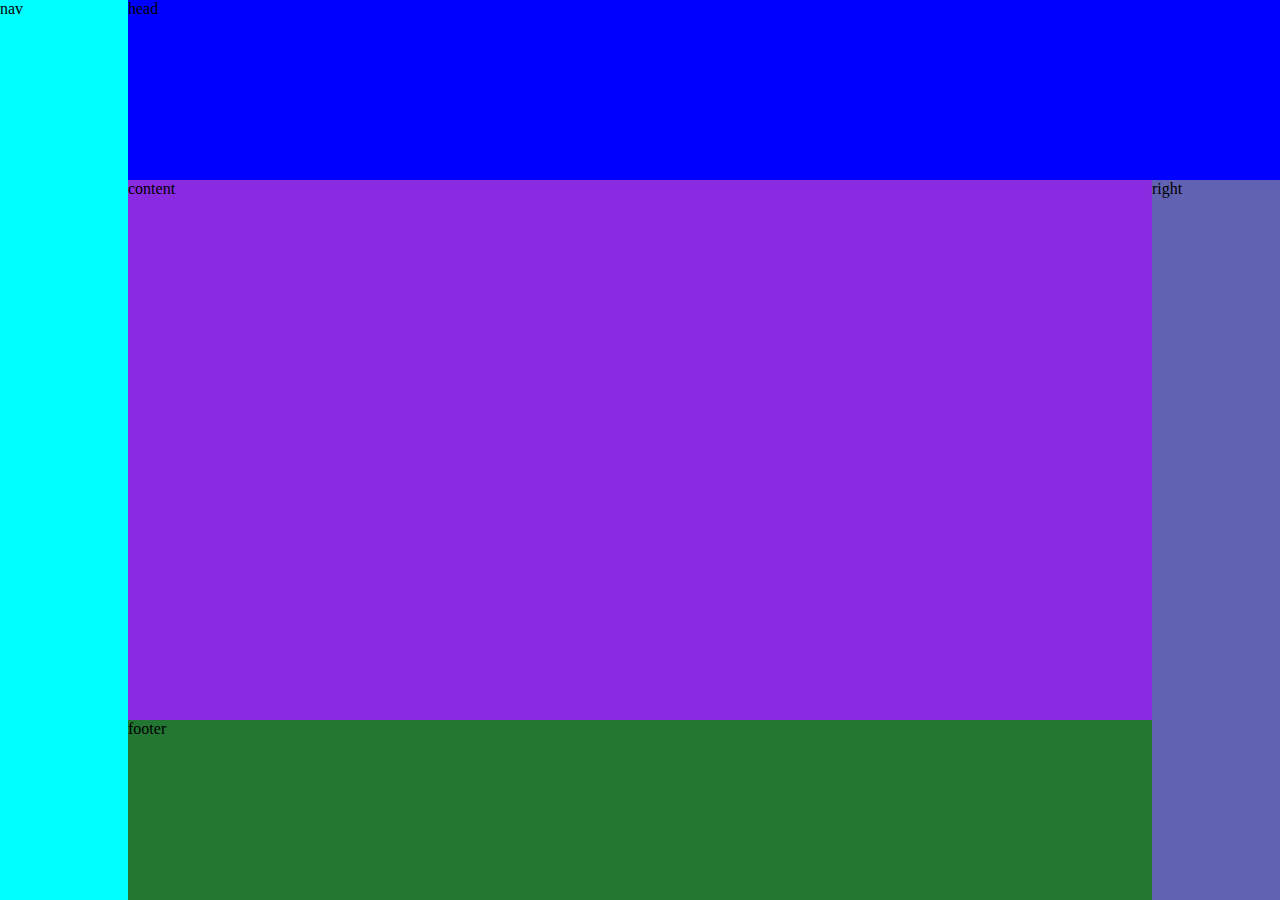
==== indexFloat.html @ 4f409363 "float" ====
<!DOCTYPE html>
<html>

<head>
    <meta charset="utf-8" />
    <meta http-equiv="X-UA-Compatible" content="IE=edge">
    <title>Float</title>
    <meta name="viewport" content="width=device-width, initial-scale=1">
    <link rel="stylesheet" type="text/css" media="screen" href="./css/stl.css" />
</head>

<body>
    <div class="container">
        <div class="navFloat">nav</div>
        <div class="headFloat">head</div>
        <div class="test">
            <div class="content">content</div>
            <div class="footer">footer</div>
        </div>
        <div class="right">right</div>
    </div>
</body>

</html>
---- css/stl.css ----
.navFloat{
    display:float;
    float: left;
    width:10%;
    height: 100vh;
    background-color: aqua;
}
.container{
    background-color: brown;
    
}
.headFloat{
    display:float;
    float: left;
    width:90%;
    height: 20vh;
    background-color: blue;
}
.content{
    display:float;
    float:left;
    width:100%; 
    height:60vh;
    background-color: blueviolet;
}
.right{
    display:float;
    float:left;
    width:10%;
    height:80vh;
    background-color: rgb(98, 98, 179);
}
.footer{
    display:float;
    float:left;
    width:100%;
    height:20vh;
    background-color: rgb(36, 119, 50);
}
.test{
    display:float;
    float:left;
    width:80%;
    height: 80vh;
}
body{
    margin:0;
    
}
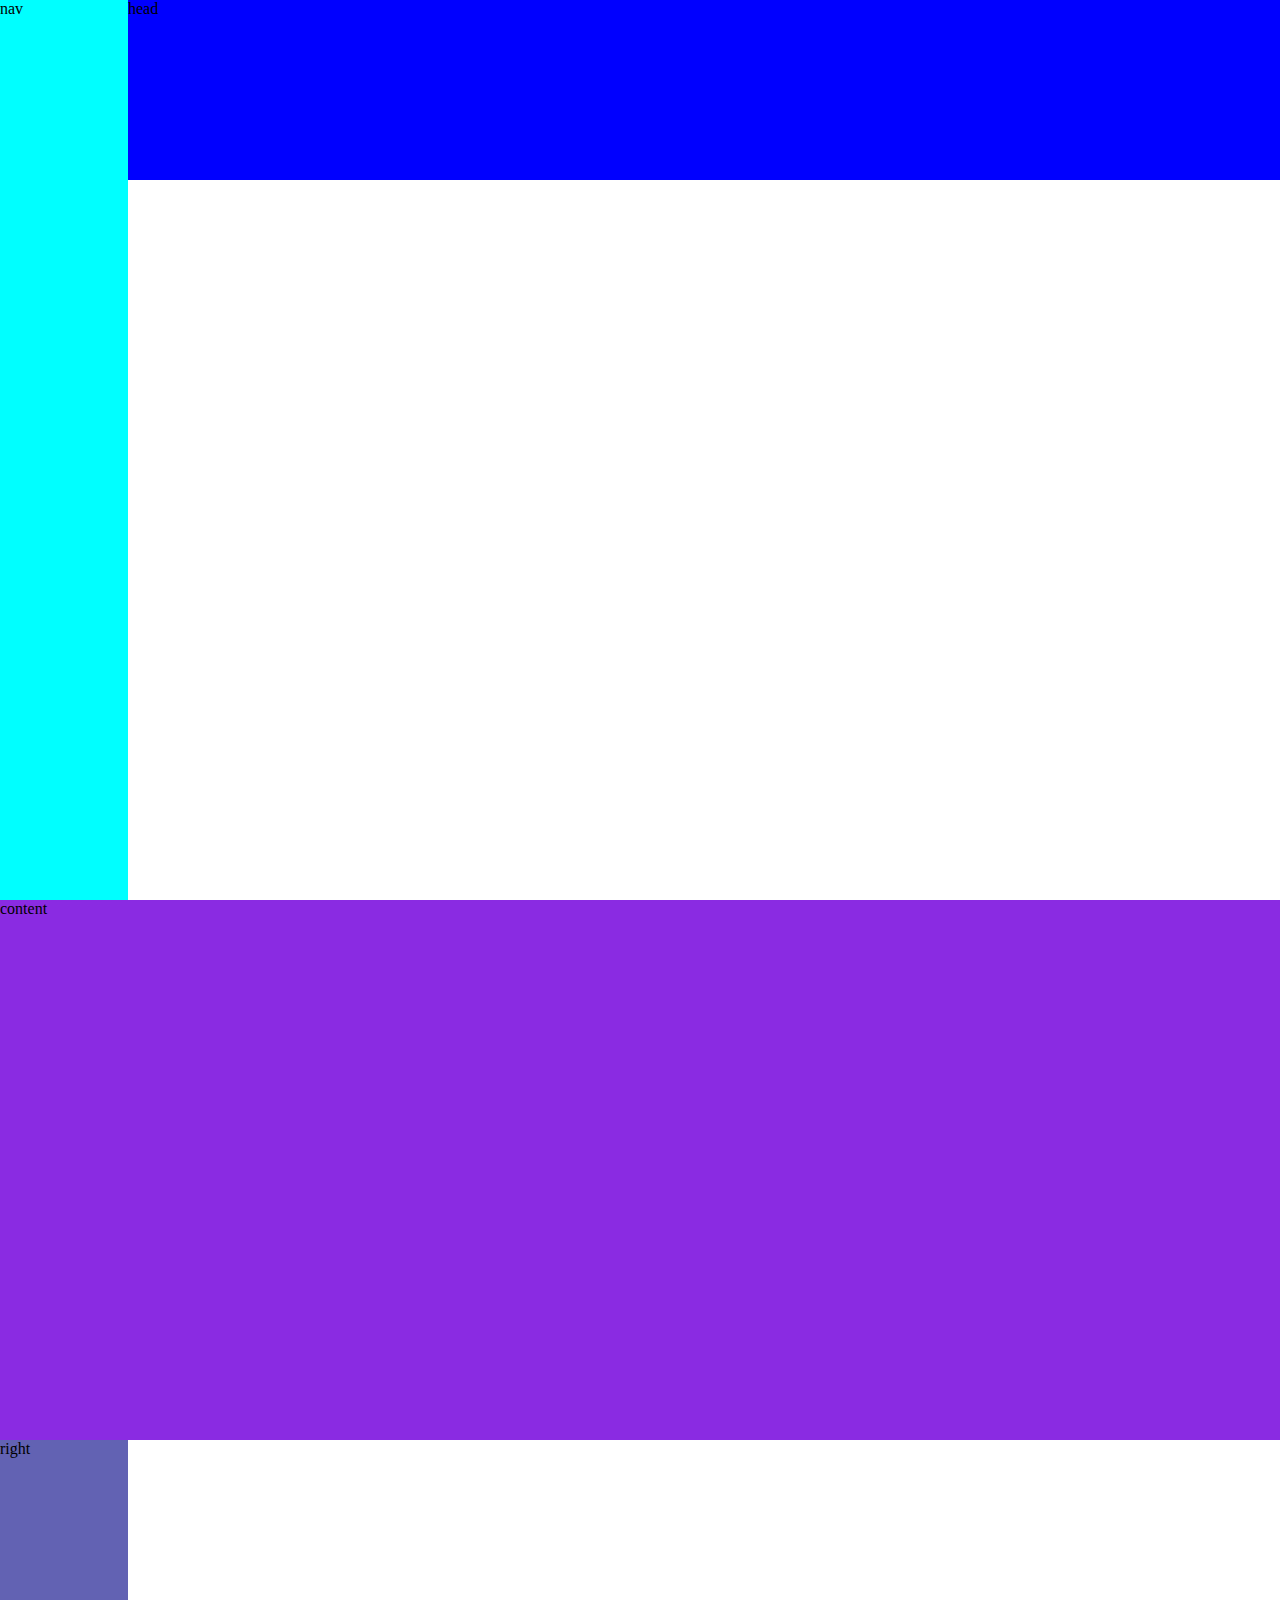
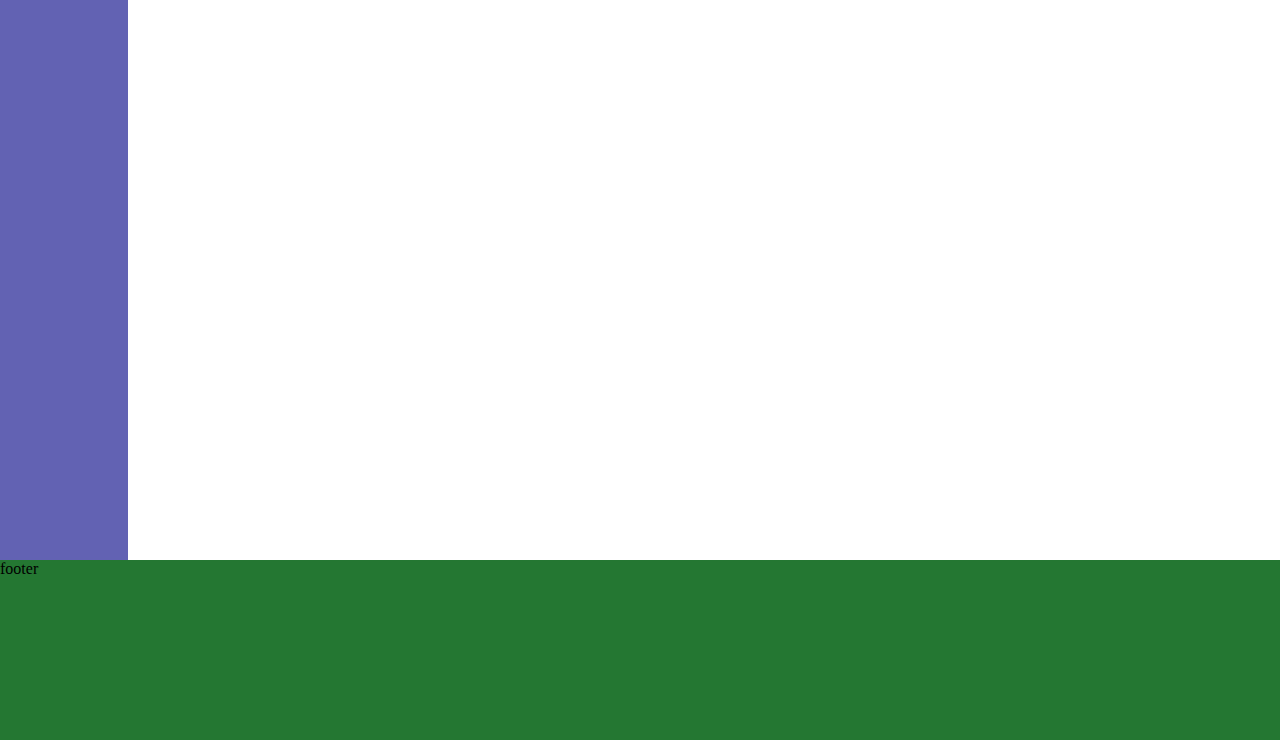
==== commit cbfa07a6: "last Change" ====
--- a/indexFloat.html
+++ b/indexFloat.html
@@ -1,6 +1,5 @@
 <!DOCTYPE html>
 <html>
-
 <head>
     <meta charset="utf-8" />
     <meta http-equiv="X-UA-Compatible" content="IE=edge">
@@ -8,17 +7,13 @@
     <meta name="viewport" content="width=device-width, initial-scale=1">
     <link rel="stylesheet" type="text/css" media="screen" href="./css/stl.css" />
 </head>
-
 <body>
     <div class="container">
-        <div class="navFloat">nav</div>
-        <div class="headFloat">head</div>
-        <div class="test">
+            <div class="navFloat">nav</div>
+            <div class="headFloat">head</div>
             <div class="content">content</div>
+            <div class="right">right</div>
             <div class="footer">footer</div>
-        </div>
-        <div class="right">right</div>
     </div>
 </body>
-
 </html>--- a/css/stl.css
+++ b/css/stl.css
@@ -22,6 +22,7 @@
     width:100%; 
     height:60vh;
     background-color: blueviolet;
+    overflow-y: scroll;
 }
 .right{
     display:float;
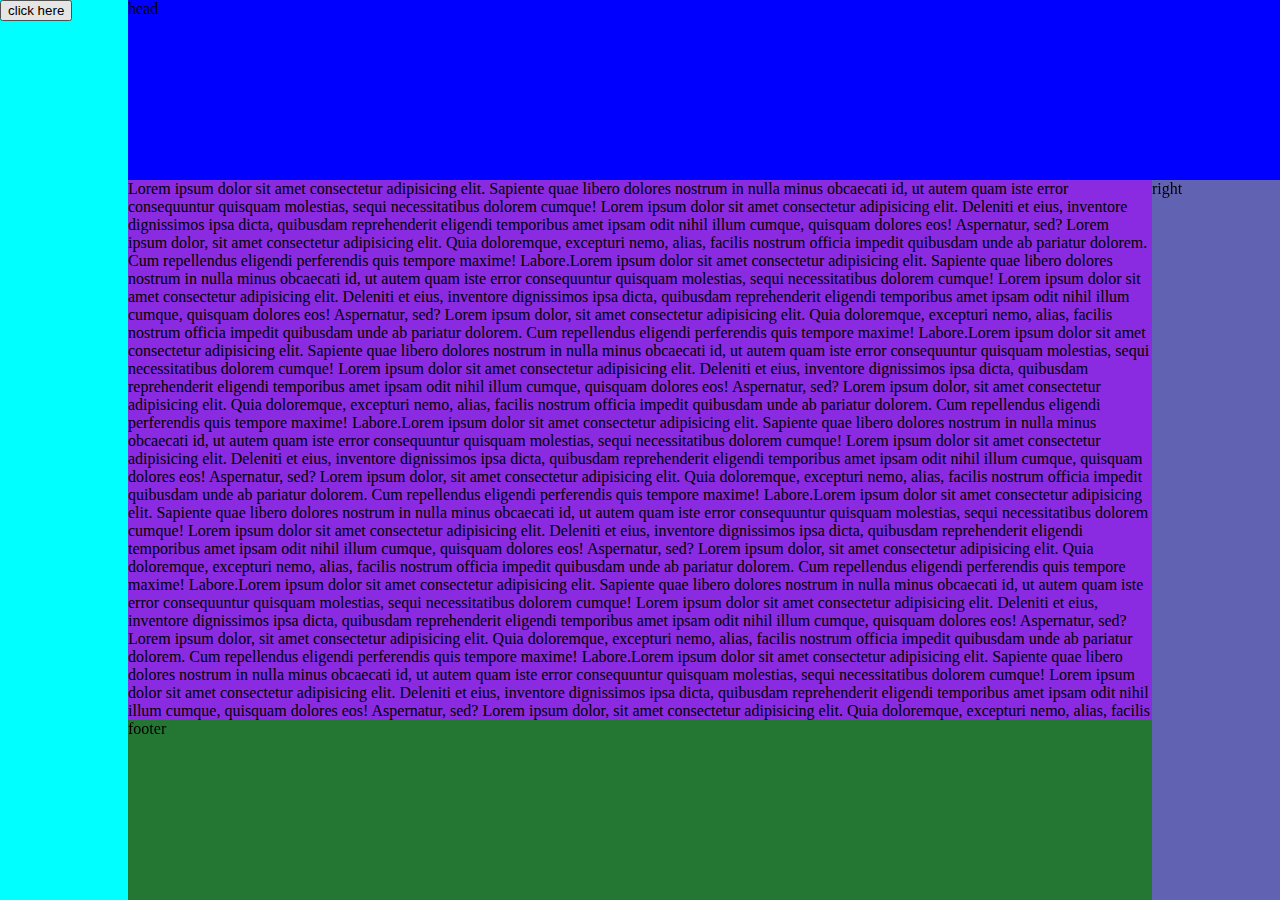
==== commit 7ba67109: "changed" ====
--- a/indexFloat.html
+++ b/indexFloat.html
@@ -1,19 +1,127 @@
 <!DOCTYPE html>
 <html>
+
 <head>
     <meta charset="utf-8" />
     <meta http-equiv="X-UA-Compatible" content="IE=edge">
     <title>Float</title>
     <meta name="viewport" content="width=device-width, initial-scale=1">
     <link rel="stylesheet" type="text/css" media="screen" href="./css/stl.css" />
+    <script src="js/main.js"></script>
 </head>
+
 <body>
     <div class="container">
-            <div class="navFloat">nav</div>
-            <div class="headFloat">head</div>
-            <div class="content">content</div>
-            <div class="right">right</div>
+        <div class="navFloat"><input type="button" onclick="hideScroll()" value="click here"></div>
+        <div class="headFloat">head</div>
+        <div class="test">
+            <div class="content">
+
+
+                Lorem ipsum dolor sit amet consectetur adipisicing elit. Sapiente quae libero dolores nostrum in nulla minus obcaecati id, ut autem quam iste error consequuntur quisquam molestias, sequi necessitatibus dolorem cumque!
+                Lorem ipsum dolor sit amet consectetur adipisicing elit. Deleniti et eius, inventore dignissimos ipsa dicta, quibusdam reprehenderit eligendi temporibus amet ipsam odit nihil illum cumque, quisquam dolores eos! Aspernatur, sed?
+                Lorem ipsum dolor, sit amet consectetur adipisicing elit. Quia doloremque, excepturi nemo, alias, facilis nostrum officia impedit quibusdam unde ab pariatur dolorem. Cum repellendus eligendi perferendis quis tempore maxime! Labore.Lorem ipsum dolor sit amet consectetur adipisicing elit. Sapiente quae libero dolores nostrum in nulla minus obcaecati id, ut autem quam iste error consequuntur quisquam molestias, sequi necessitatibus dolorem cumque!
+                Lorem ipsum dolor sit amet consectetur adipisicing elit. Deleniti et eius, inventore dignissimos ipsa dicta, quibusdam reprehenderit eligendi temporibus amet ipsam odit nihil illum cumque, quisquam dolores eos! Aspernatur, sed?
+                Lorem ipsum dolor, sit amet consectetur adipisicing elit. Quia doloremque, excepturi nemo, alias, facilis nostrum officia impedit quibusdam unde ab pariatur dolorem. Cum repellendus eligendi perferendis quis tempore maxime! Labore.Lorem ipsum dolor sit amet consectetur adipisicing elit. Sapiente quae libero dolores nostrum in nulla minus obcaecati id, ut autem quam iste error consequuntur quisquam molestias, sequi necessitatibus dolorem cumque!
+                Lorem ipsum dolor sit amet consectetur adipisicing elit. Deleniti et eius, inventore dignissimos ipsa dicta, quibusdam reprehenderit eligendi temporibus amet ipsam odit nihil illum cumque, quisquam dolores eos! Aspernatur, sed?
+                Lorem ipsum dolor, sit amet consectetur adipisicing elit. Quia doloremque, excepturi nemo, alias, facilis nostrum officia impedit quibusdam unde ab pariatur dolorem. Cum repellendus eligendi perferendis quis tempore maxime! Labore.Lorem ipsum dolor sit amet consectetur adipisicing elit. Sapiente quae libero dolores nostrum in nulla minus obcaecati id, ut autem quam iste error consequuntur quisquam molestias, sequi necessitatibus dolorem cumque!
+                Lorem ipsum dolor sit amet consectetur adipisicing elit. Deleniti et eius, inventore dignissimos ipsa dicta, quibusdam reprehenderit eligendi temporibus amet ipsam odit nihil illum cumque, quisquam dolores eos! Aspernatur, sed?
+                Lorem ipsum dolor, sit amet consectetur adipisicing elit. Quia doloremque, excepturi nemo, alias, facilis nostrum officia impedit quibusdam unde ab pariatur dolorem. Cum repellendus eligendi perferendis quis tempore maxime! Labore.Lorem ipsum dolor sit amet consectetur adipisicing elit. Sapiente quae libero dolores nostrum in nulla minus obcaecati id, ut autem quam iste error consequuntur quisquam molestias, sequi necessitatibus dolorem cumque!
+                Lorem ipsum dolor sit amet consectetur adipisicing elit. Deleniti et eius, inventore dignissimos ipsa dicta, quibusdam reprehenderit eligendi temporibus amet ipsam odit nihil illum cumque, quisquam dolores eos! Aspernatur, sed?
+                Lorem ipsum dolor, sit amet consectetur adipisicing elit. Quia doloremque, excepturi nemo, alias, facilis nostrum officia impedit quibusdam unde ab pariatur dolorem. Cum repellendus eligendi perferendis quis tempore maxime! Labore.Lorem ipsum dolor sit amet consectetur adipisicing elit. Sapiente quae libero dolores nostrum in nulla minus obcaecati id, ut autem quam iste error consequuntur quisquam molestias, sequi necessitatibus dolorem cumque!
+                Lorem ipsum dolor sit amet consectetur adipisicing elit. Deleniti et eius, inventore dignissimos ipsa dicta, quibusdam reprehenderit eligendi temporibus amet ipsam odit nihil illum cumque, quisquam dolores eos! Aspernatur, sed?
+                Lorem ipsum dolor, sit amet consectetur adipisicing elit. Quia doloremque, excepturi nemo, alias, facilis nostrum officia impedit quibusdam unde ab pariatur dolorem. Cum repellendus eligendi perferendis quis tempore maxime! Labore.Lorem ipsum dolor sit amet consectetur adipisicing elit. Sapiente quae libero dolores nostrum in nulla minus obcaecati id, ut autem quam iste error consequuntur quisquam molestias, sequi necessitatibus dolorem cumque!
+                Lorem ipsum dolor sit amet consectetur adipisicing elit. Deleniti et eius, inventore dignissimos ipsa dicta, quibusdam reprehenderit eligendi temporibus amet ipsam odit nihil illum cumque, quisquam dolores eos! Aspernatur, sed?
+                Lorem ipsum dolor, sit amet consectetur adipisicing elit. Quia doloremque, excepturi nemo, alias, facilis nostrum officia impedit quibusdam unde ab pariatur dolorem. Cum repellendus eligendi perferendis quis tempore maxime! Labore.Lorem ipsum dolor sit amet consectetur adipisicing elit. Sapiente quae libero dolores nostrum in nulla minus obcaecati id, ut autem quam iste error consequuntur quisquam molestias, sequi necessitatibus dolorem cumque!
+                Lorem ipsum dolor sit amet consectetur adipisicing elit. Deleniti et eius, inventore dignissimos ipsa dicta, quibusdam reprehenderit eligendi temporibus amet ipsam odit nihil illum cumque, quisquam dolores eos! Aspernatur, sed?
+                Lorem ipsum dolor, sit amet consectetur adipisicing elit. Quia doloremque, excepturi nemo, alias, facilis nostrum officia impedit quibusdam unde ab pariatur dolorem. Cum repellendus eligendi perferendis quis tempore maxime! Labore.Lorem ipsum dolor sit amet consectetur adipisicing elit. Sapiente quae libero dolores nostrum in nulla minus obcaecati id, ut autem quam iste error consequuntur quisquam molestias, sequi necessitatibus dolorem cumque!
+                Lorem ipsum dolor sit amet consectetur adipisicing elit. Deleniti et eius, inventore dignissimos ipsa dicta, quibusdam reprehenderit eligendi temporibus amet ipsam odit nihil illum cumque, quisquam dolores eos! Aspernatur, sed?
+                Lorem ipsum dolor, sit amet consectetur adipisicing elit. Quia doloremque, excepturi nemo, alias, facilis nostrum officia impedit quibusdam unde ab pariatur dolorem. Cum repellendus eligendi perferendis quis tempore maxime! Labore.Lorem ipsum dolor sit amet consectetur adipisicing elit. Sapiente quae libero dolores nostrum in nulla minus obcaecati id, ut autem quam iste error consequuntur quisquam molestias, sequi necessitatibus dolorem cumque!
+                Lorem ipsum dolor sit amet consectetur adipisicing elit. Deleniti et eius, inventore dignissimos ipsa dicta, quibusdam reprehenderit eligendi temporibus amet ipsam odit nihil illum cumque, quisquam dolores eos! Aspernatur, sed?
+                Lorem ipsum dolor, sit amet consectetur adipisicing elit. Quia doloremque, excepturi nemo, alias, facilis nostrum officia impedit quibusdam unde ab pariatur dolorem. Cum repellendus eligendi perferendis quis tempore maxime! Labore.Lorem ipsum dolor sit amet cnderit eligendi temporibus amet ipsam odit nihil illum cumque, quisquam dolores eos! Aspernatur, sed?
+                Lorem ipsum dolor, sit amet consectetur adipisicing elit. Quia doloremque, excepturi nemo, alias, facilis nostrum officia impedit quibusdam unde ab pariatur dolorem. Cum repellendus eligendi perferendis quis tempore maxime! Labore.Lorem ipsum dolor sit amet consectetur adipisicing elit. Sapiente quae libero dolores nostrum in nulla minus obcaecati id, ut autem quam iste error consequuntur quisquam molestias, sequi necessitatibus dolorem cumque!
+                Lorem ipsum dolor sit amet consectetur adipisicing elit. Deleniti et eius, inventore dignissimos ipsa dicta, quibusdam reprehenderit eligendi temporibus amet ipsam odit nihil illum cumque, quisquam dolores eos! Aspernatur, sed?
+                Lorem ipsum dolor, sit amet consectetur adipisicing elit. Quia doloremque, excepturi nemo, alias, facilis nostrum officia impedit quibusdam unde ab pariatur dolorem. Cum repellendus eligendi perferendis quis tempore maxime! Labore.Lorem ipsum dolor sit amet consectetur adipisicing elit. Sapiente quae libero dolores nostrum in nulla minus obcaecati id, ut autem quam iste error consequuntur quisquam molestias, sequi necessitatibus dolorem cumque!
+                Lorem ipsum dolor sit amet consectetur adipisicing elit. Deleniti et eius, inventore dignissimos ipsa dicta, quibusdam reprehenderit eligendi temporibus amet ipsam odit nihil illum cumque, quisquam dolores eos! Aspernatur, sed?
+                Lorem ipsum dolor, sit amet consectetur adipisicing elit. Quia doloremque, excepturi nemo, alias, facilis nostrum officia impedit quibusdam unde ab pariatur dolorem. Cum repellendus eligendi perferendis quis tempore maxime! Labore.Lorem ipsum dolor sit amet cnderit eligendi temporibus amet ipsam odit nihil illum cumque, quisquam dolores eos! Aspernatur, sed?
+                Lorem ipsum dolor, sit amet consectetur adipisicing elit. Quia doloremque, excepturi nemo, alias, facilis nostrum officia impedit quibusdam unde ab pariatur dolorem. Cum repellendus eligendi perferendis quis tempore maxime! Labore.Lorem ipsum dolor sit amet consectetur adipisicing elit. Sapiente quae libero dolores nostrum in nulla minus obcaecati id, ut autem quam iste error consequuntur quisquam molestias, sequi necessitatibus dolorem cumque!
+                Lorem ipsum dolor sit amet consectetur adipisicing elit. Deleniti et eius, inventore dignissimos ipsa dicta, quibusdam reprehenderit eligendi temporibus amet ipsam odit nihil illum cumque, quisquam dolores eos! Aspernatur, sed?
+                Lorem ipsum dolor, sit amet consectetur adipisicing elit. Quia doloremque, excepturi nemo, alias, facilis nostrum officia impedit quibusdam unde ab pariatur dolorem. Cum repellendus eligendi perferendis quis tempore maxime! Labore.Lorem ipsum dolor sit amet consectetur adipisicing elit. Sapiente quae libero dolores nostrum in nulla minus obcaecati id, ut autem quam iste error consequuntur quisquam molestias, sequi necessitatibus dolorem cumque!
+                Lorem ipsum dolor sit amet consectetur adipisicing elit. Deleniti et eius, inventore dignissimos ipsa dicta, quibusdam reprehenderit eligendi temporibus amet ipsam odit nihil illum cumque, quisquam dolores eos! Aspernatur, sed?
+                Lorem ipsum dolor, sit amet consectetur adipisicing elit. Quia doloremque, excepturi nemo, alias, facilis nostrum officia impedit quibusdam unde ab pariatur dolorem. Cum repellendus eligendi perferendis quis tempore maxime! Labore.Lorem ipsum dolor sit amet cnderit eligendi temporibus amet ipsam odit nihil illum cumque, quisquam dolores eos! Aspernatur, sed?
+                Lorem ipsum dolor, sit amet consectetur adipisicing elit. Quia doloremque, excepturi nemo, alias, facilis nostrum officia impedit quibusdam unde ab pariatur dolorem. Cum repellendus eligendi perferendis quis tempore maxime! Labore.Lorem ipsum dolor sit amet consectetur adipisicing elit. Sapiente quae libero dolores nostrum in nulla minus obcaecati id, ut autem quam iste error consequuntur quisquam molestias, sequi necessitatibus dolorem cumque!
+                Lorem ipsum dolor sit amet consectetur adipisicing elit. Deleniti et eius, inventore dignissimos ipsa dicta, quibusdam reprehenderit eligendi temporibus amet ipsam odit nihil illum cumque, quisquam dolores eos! Aspernatur, sed?
+                Lorem ipsum dolor, sit amet consectetur adipisicing elit. Quia doloremque, excepturi nemo, alias, facilis nostrum officia impedit quibusdam unde ab pariatur dolorem. Cum repellendus eligendi perferendis quis tempore maxime! Labore.Lorem ipsum dolor sit amet consectetur adipisicing elit. Sapiente quae libero dolores nostrum in nulla minus obcaecati id, ut autem quam iste error consequuntur quisquam molestias, sequi necessitatibus dolorem cumque!
+                Lorem ipsum dolor sit amet consectetur adipisicing elit. Deleniti et eius, inventore dignissimos ipsa dicta, quibusdam reprehenderit eligendi temporibus amet ipsam odit nihil illum cumque, quisquam dolores eos! Aspernatur, sed?
+                Lorem ipsum dolor, sit amet consectetur adipisicing elit. Quia doloremque, excepturi nemo, alias, facilis nostrum officia impedit quibusdam unde ab pariatur dolorem. Cum repellendus eligendi perferendis quis tempore maxime! Labore.Lorem ipsum dolor sit amet cnderit eligendi temporibus amet ipsam odit nihil illum cumque, quisquam dolores eos! Aspernatur, sed?
+                Lorem ipsum dolor, sit amet consectetur adipisicing elit. Quia doloremque, excepturi nemo, alias, facilis nostrum officia impedit quibusdam unde ab pariatur dolorem. Cum repellendus eligendi perferendis quis tempore maxime! Labore.Lorem ipsum dolor sit amet consectetur adipisicing elit. Sapiente quae libero dolores nostrum in nulla minus obcaecati id, ut autem quam iste error consequuntur quisquam molestias, sequi necessitatibus dolorem cumque!
+                Lorem ipsum dolor sit amet consectetur adipisicing elit. Deleniti et eius, inventore dignissimos ipsa dicta, quibusdam reprehenderit eligendi temporibus amet ipsam odit nihil illum cumque, quisquam dolores eos! Aspernatur, sed?
+                Lorem ipsum dolor, sit amet consectetur adipisicing elit. Quia doloremque, excepturi nemo, alias, facilis nostrum officia impedit quibusdam unde ab pariatur dolorem. Cum repellendus eligendi perferendis quis tempore maxime! Labore.Lorem ipsum dolor sit amet consectetur adipisicing elit. Sapiente quae libero dolores nostrum in nulla minus obcaecati id, ut autem quam iste error consequuntur quisquam molestias, sequi necessitatibus dolorem cumque!
+                Lorem ipsum dolor sit amet consectetur adipisicing elit. Deleniti et eius, inventore dignissimos ipsa dicta, quibusdam reprehenderit eligendi temporibus amet ipsam odit nihil illum cumque, quisquam dolores eos! Aspernatur, sed?
+                Lorem ipsum dolor, sit amet consectetur adipisicing elit. Quia doloremque, excepturi nemo, alias, facilis nostrum officia impedit quibusdam unde ab pariatur dolorem. Cum repellendus eligendi perferendis quis tempore maxime! Labore.Lorem ipsum dolor sit amet cnderit eligendi temporibus amet ipsam odit nihil illum cumque, quisquam dolores eos! Aspernatur, sed?
+                Lorem ipsum dolor, sit amet consectetur adipisicing elit. Quia doloremque, excepturi nemo, alias, facilis nostrum officia impedit quibusdam unde ab pariatur dolorem. Cum repellendus eligendi perferendis quis tempore maxime! Labore.Lorem ipsum dolor sit amet consectetur adipisicing elit. Sapiente quae libero dolores nostrum in nulla minus obcaecati id, ut autem quam iste error consequuntur quisquam molestias, sequi necessitatibus dolorem cumque!
+                Lorem ipsum dolor sit amet consectetur adipisicing elit. Deleniti et eius, inventore dignissimos ipsa dicta, quibusdam reprehenderit eligendi temporibus amet ipsam odit nihil illum cumque, quisquam dolores eos! Aspernatur, sed?
+                Lorem ipsum dolor, sit amet consectetur adipisicing elit. Quia doloremque, excepturi nemo, alias, facilis nostrum officia impedit quibusdam unde ab pariatur dolorem. Cum repellendus eligendi perferendis quis tempore maxime! Labore.Lorem ipsum dolor sit amet consectetur adipisicing elit. Sapiente quae libero dolores nostrum in nulla minus obcaecati id, ut autem quam iste error consequuntur quisquam molestias, sequi necessitatibus dolorem cumque!
+                Lorem ipsum dolor sit amet consectetur adipisicing elit. Deleniti et eius, inventore dignissimos ipsa dicta, quibusdam reprehenderit eligendi temporibus amet ipsam odit nihil illum cumque, quisquam dolores eos! Aspernatur, sed?
+                Lorem ipsum dolor, sit amet consectetur adipisicing elit. Quia doloremque, excepturi nemo, alias, facilis nostrum officia impedit quibusdam unde ab pariatur dolorem. Cum repellendus eligendi perferendis quis tempore maxime! Labore.Lorem ipsum dolor sit amet cnderit eligendi temporibus amet ipsam odit nihil illum cumque, quisquam dolores eos! Aspernatur, sed?
+                Lorem ipsum dolor, sit amet consectetur adipisicing elit. Quia doloremque, excepturi nemo, alias, facilis nostrum officia impedit quibusdam unde ab pariatur dolorem. Cum repellendus eligendi perferendis quis tempore maxime! Labore.Lorem ipsum dolor sit amet consectetur adipisicing elit. Sapiente quae libero dolores nostrum in nulla minus obcaecati id, ut autem quam iste error consequuntur quisquam molestias, sequi necessitatibus dolorem cumque!
+                Lorem ipsum dolor sit amet consectetur adipisicing elit. Deleniti et eius, inventore dignissimos ipsa dicta, quibusdam reprehenderit eligendi temporibus amet ipsam odit nihil illum cumque, quisquam dolores eos! Aspernatur, sed?
+                Lorem ipsum dolor, sit amet consectetur adipisicing elit. Quia doloremque, excepturi nemo, alias, facilis nostrum officia impedit quibusdam unde ab pariatur dolorem. Cum repellendus eligendi perferendis quis tempore maxime! Labore.Lorem ipsum dolor sit amet consectetur adipisicing elit. Sapiente quae libero dolores nostrum in nulla minus obcaecati id, ut autem quam iste error consequuntur quisquam molestias, sequi necessitatibus dolorem cumque!
+                Lorem ipsum dolor sit amet consectetur adipisicing elit. Deleniti et eius, inventore dignissimos ipsa dicta, quibusdam reprehenderit eligendi temporibus amet ipsam odit nihil illum cumque, quisquam dolores eos! Aspernatur, sed?
+                Lorem ipsum dolor, sit amet consectetur adipisicing elit. Quia doloremque, excepturi nemo, alias, facilis nostrum officia impedit quibusdam unde ab pariatur dolorem. Cum repellendus eligendi perferendis quis tempore maxime! Labore.Lorem ipsum dolor sit amet cnderit eligendi temporibus amet ipsam odit nihil illum cumque, quisquam dolores eos! Aspernatur, sed?
+                Lorem ipsum dolor, sit amet consectetur adipisicing elit. Quia doloremque, excepturi nemo, alias, facilis nostrum officia impedit quibusdam unde ab pariatur dolorem. Cum repellendus eligendi perferendis quis tempore maxime! Labore.Lorem ipsum dolor sit amet consectetur adipisicing elit. Sapiente quae libero dolores nostrum in nulla minus obcaecati id, ut autem quam iste error consequuntur quisquam molestias, sequi necessitatibus dolorem cumque!
+                Lorem ipsum dolor sit amet consectetur adipisicing elit. Deleniti et eius, inventore dignissimos ipsa dicta, quibusdam reprehenderit eligendi temporibus amet ipsam odit nihil illum cumque, quisquam dolores eos! Aspernatur, sed?
+                Lorem ipsum dolor, sit amet consectetur adipisicing elit. Quia doloremque, excepturi nemo, alias, facilis nostrum officia impedit quibusdam unde ab pariatur dolorem. Cum repellendus eligendi perferendis quis tempore maxime! Labore.Lorem ipsum dolor sit amet consectetur adipisicing elit. Sapiente quae libero dolores nostrum in nulla minus obcaecati id, ut autem quam iste error consequuntur quisquam molestias, sequi necessitatibus dolorem cumque!
+                Lorem ipsum dolor sit amet consectetur adipisicing elit. Deleniti et eius, inventore dignissimos ipsa dicta, quibusdam reprehenderit eligendi temporibus amet ipsam odit nihil illum cumque, quisquam dolores eos! Aspernatur, sed?
+                Lorem ipsum dolor, sit amet consectetur adipisicing elit. Quia doloremque, excepturi nemo, alias, facilis nostrum officia impedit quibusdam unde ab pariatur dolorem. Cum repellendus eligendi perferendis quis tempore maxime! Labore.Lorem ipsum dolor sit amet cnderit eligendi temporibus amet ipsam odit nihil illum cumque, quisquam dolores eos! Aspernatur, sed?
+                Lorem ipsum dolor, sit amet consectetur adipisicing elit. Quia doloremque, excepturi nemo, alias, facilis nostrum officia impedit quibusdam unde ab pariatur dolorem. Cum repellendus eligendi perferendis quis tempore maxime! Labore.Lorem ipsum dolor sit amet consectetur adipisicing elit. Sapiente quae libero dolores nostrum in nulla minus obcaecati id, ut autem quam iste error consequuntur quisquam molestias, sequi necessitatibus dolorem cumque!
+                Lorem ipsum dolor sit amet consectetur adipisicing elit. Deleniti et eius, inventore dignissimos ipsa dicta, quibusdam reprehenderit eligendi temporibus amet ipsam odit nihil illum cumque, quisquam dolores eos! Aspernatur, sed?
+                Lorem ipsum dolor, sit amet consectetur adipisicing elit. Quia doloremque, excepturi nemo, alias, facilis nostrum officia impedit quibusdam unde ab pariatur dolorem. Cum repellendus eligendi perferendis quis tempore maxime! Labore.Lorem ipsum dolor sit amet consectetur adipisicing elit. Sapiente quae libero dolores nostrum in nulla minus obcaecati id, ut autem quam iste error consequuntur quisquam molestias, sequi necessitatibus dolorem cumque!
+                Lorem ipsum dolor sit amet consectetur adipisicing elit. Deleniti et eius, inventore dignissimos ipsa dicta, quibusdam reprehenderit eligendi temporibus amet ipsam odit nihil illum cumque, quisquam dolores eos! Aspernatur, sed?
+                Lorem ipsum dolor, sit amet consectetur adipisicing elit. Quia doloremque, excepturi nemo, alias, facilis nostrum officia impedit quibusdam unde ab pariatur dolorem. Cum repellendus eligendi perferendis quis tempore maxime! Labore.Lorem ipsum dolor sit amet cnderit eligendi temporibus amet ipsam odit nihil illum cumque, quisquam dolores eos! Aspernatur, sed?
+                Lorem ipsum dolor, sit amet consectetur adipisicing elit. Quia doloremque, excepturi nemo, alias, facilis nostrum officia impedit quibusdam unde ab pariatur dolorem. Cum repellendus eligendi perferendis quis tempore maxime! Labore.Lorem ipsum dolor sit amet consectetur adipisicing elit. Sapiente quae libero dolores nostrum in nulla minus obcaecati id, ut autem quam iste error consequuntur quisquam molestias, sequi necessitatibus dolorem cumque!
+                Lorem ipsum dolor sit amet consectetur adipisicing elit. Deleniti et eius, inventore dignissimos ipsa dicta, quibusdam reprehenderit eligendi temporibus amet ipsam odit nihil illum cumque, quisquam dolores eos! Aspernatur, sed?
+                Lorem ipsum dolor, sit amet consectetur adipisicing elit. Quia doloremque, excepturi nemo, alias, facilis nostrum officia impedit quibusdam unde ab pariatur dolorem. Cum repellendus eligendi perferendis quis tempore maxime! Labore.Lorem ipsum dolor sit amet consectetur adipisicing elit. Sapiente quae libero dolores nostrum in nulla minus obcaecati id, ut autem quam iste error consequuntur quisquam molestias, sequi necessitatibus dolorem cumque!
+                Lorem ipsum dolor sit amet consectetur adipisicing elit. Deleniti et eius, inventore dignissimos ipsa dicta, quibusdam reprehenderit eligendi temporibus amet ipsam odit nihil illum cumque, quisquam dolores eos! Aspernatur, sed?
+                Lorem ipsum dolor, sit amet consectetur adipisicing elit. Quia doloremque, excepturi nemo, alias, facilis nostrum officia impedit quibusdam unde ab pariatur dolorem. Cum repellendus eligendi perferendis quis tempore maxime! Labore.Lorem ipsum dolor sit amet cnderit eligendi temporibus amet ipsam odit nihil illum cumque, quisquam dolores eos! Aspernatur, sed?
+                Lorem ipsum dolor, sit amet consectetur adipisicing elit. Quia doloremque, excepturi nemo, alias, facilis nostrum officia impedit quibusdam unde ab pariatur dolorem. Cum repellendus eligendi perferendis quis tempore maxime! Labore.Lorem ipsum dolor sit amet consectetur adipisicing elit. Sapiente quae libero dolores nostrum in nulla minus obcaecati id, ut autem quam iste error consequuntur quisquam molestias, sequi necessitatibus dolorem cumque!
+                Lorem ipsum dolor sit amet consectetur adipisicing elit. Deleniti et eius, inventore dignissimos ipsa dicta, quibusdam reprehenderit eligendi temporibus amet ipsam odit nihil illum cumque, quisquam dolores eos! Aspernatur, sed?
+                Lorem ipsum dolor, sit amet consectetur adipisicing elit. Quia doloremque, excepturi nemo, alias, facilis nostrum officia impedit quibusdam unde ab pariatur dolorem. Cum repellendus eligendi perferendis quis tempore maxime! Labore.Lorem ipsum dolor sit amet consectetur adipisicing elit. Sapiente quae libero dolores nostrum in nulla minus obcaecati id, ut autem quam iste error consequuntur quisquam molestias, sequi necessitatibus dolorem cumque!
+                Lorem ipsum dolor sit amet consectetur adipisicing elit. Deleniti et eius, inventore dignissimos ipsa dicta, quibusdam reprehenderit eligendi temporibus amet ipsam odit nihil illum cumque, quisquam dolores eos! Aspernatur, sed?
+                Lorem ipsum dolor, sit amet consectetur adipisicing elit. Quia doloremque, excepturi nemo, alias, facilis nostrum officia impedit quibusdam unde ab pariatur dolorem. Cum repellendus eligendi perferendis quis tempore maxime! Labore.Lorem ipsum dolor sit amet cnderit eligendi temporibus amet ipsam odit nihil illum cumque, quisquam dolores eos! Aspernatur, sed?
+                Lorem ipsum dolor, sit amet consectetur adipisicing elit. Quia doloremque, excepturi nemo, alias, facilis nostrum officia impedit quibusdam unde ab pariatur dolorem. Cum repellendus eligendi perferendis quis tempore maxime! Labore.Lorem ipsum dolor sit amet consectetur adipisicing elit. Sapiente quae libero dolores nostrum in nulla minus obcaecati id, ut autem quam iste error consequuntur quisquam molestias, sequi necessitatibus dolorem cumque!
+                Lorem ipsum dolor sit amet consectetur adipisicing elit. Deleniti et eius, inventore dignissimos ipsa dicta, quibusdam reprehenderit eligendi temporibus amet ipsam odit nihil illum cumque, quisquam dolores eos! Aspernatur, sed?
+                Lorem ipsum dolor, sit amet consectetur adipisicing elit. Quia doloremque, excepturi nemo, alias, facilis nostrum officia impedit quibusdam unde ab pariatur dolorem. Cum repellendus eligendi perferendis quis tempore maxime! Labore.Lorem ipsum dolor sit amet consectetur adipisicing elit. Sapiente quae libero dolores nostrum in nulla minus obcaecati id, ut autem quam iste error consequuntur quisquam molestias, sequi necessitatibus dolorem cumque!
+                Lorem ipsum dolor sit amet consectetur adipisicing elit. Deleniti et eius, inventore dignissimos ipsa dicta, quibusdam reprehenderit eligendi temporibus amet ipsam odit nihil illum cumque, quisquam dolores eos! Aspernatur, sed?
+                Lorem ipsum dolor, sit amet consectetur adipisicing elit. Quia doloremque, excepturi nemo, alias, facilis nostrum officia impedit quibusdam unde ab pariatur dolorem. Cum repellendus eligendi perferendis quis tempore maxime! Labore.Lorem ipsum dolor sit amet cnderit eligendi temporibus amet ipsam odit nihil illum cumque, quisquam dolores eos! Aspernatur, sed?
+                Lorem ipsum dolor, sit amet consectetur adipisicing elit. Quia doloremque, excepturi nemo, alias, facilis nostrum officia impedit quibusdam unde ab pariatur dolorem. Cum repellendus eligendi perferendis quis tempore maxime! Labore.Lorem ipsum dolor sit amet consectetur adipisicing elit. Sapiente quae libero dolores nostrum in nulla minus obcaecati id, ut autem quam iste error consequuntur quisquam molestias, sequi necessitatibus dolorem cumque!
+                Lorem ipsum dolor sit amet consectetur adipisicing elit. Deleniti et eius, inventore dignissimos ipsa dicta, quibusdam reprehenderit eligendi temporibus amet ipsam odit nihil illum cumque, quisquam dolores eos! Aspernatur, sed?
+                Lorem ipsum dolor, sit amet consectetur adipisicing elit. Quia doloremque, excepturi nemo, alias, facilis nostrum officia impedit quibusdam unde ab pariatur dolorem. Cum repellendus eligendi perferendis quis tempore maxime! Labore.Lorem ipsum dolor sit amet consectetur adipisicing elit. Sapiente quae libero dolores nostrum in nulla minus obcaecati id, ut autem quam iste error consequuntur quisquam molestias, sequi necessitatibus dolorem cumque!
+                Lorem ipsum dolor sit amet consectetur adipisicing elit. Deleniti et eius, inventore dignissimos ipsa dicta, quibusdam reprehenderit eligendi temporibus amet ipsam odit nihil illum cumque, quisquam dolores eos! Aspernatur, sed?
+                Lorem ipsum dolor, sit amet consectetur adipisicing elit. Quia doloremque, excepturi nemo, alias, facilis nostrum officia impedit quibusdam unde ab pariatur dolorem. Cum repellendus eligendi perferendis quis tempore maxime! Labore.Lorem ipsum dolor sit amet consectetur adipisicing elit. Sapiente quae libero dolores nostrum in nulla minus obcaecati id, ut autem quam iste error consequuntur quisquam molestias, sequi necessitatibus dolorem cumque!
+                Lorem ipsum dolor sit amet consectetur adipisicing elit. Deleniti et eius, inventore dignissimos ipsa dicta, quibusdam reprehenderit eligendi temporibus amet ipsam odit nihil illum cumque, quisquam dolores eos! Aspernatur, sed?
+                Lorem ipsum dolor, sit amet consectetur adipisicing elit. Quia doloremque, excepturi nemo, alias, facilis nostrum officia impedit quibusdam unde ab pariatur dolorem. Cum repellendus eligendi perferendis quis tempore maxime! Labore.Lorem ipsum dolor sit amet consectetur adipisicing elit. Sapiente quae libero dolores nostrum in nulla minus obcaecati id, ut autem quam iste error consequuntur quisquam molestias, sequi necessitatibus dolorem cumque!
+                Lorem ipsum dolor sit amet consectetur adipisicing elit. Deleniti et eius, inventore dignissimos ipsa dicta, quibusdam reprehenderit eligendi temporibus amet ipsam odit nihil illum cumque, quisquam dolores eos! Aspernatur, sed?
+                Lorem ipsum dolor, sit amet consectetur adipisicing elit. Quia doloremque, excepturi nemo, alias, facilis nostrum officia impedit quibusdam unde ab pariatur dolorem. Cum repellendus eligendi perferendis quis tempore maxime! Labore.Lorem ipsum dolor sit amet consectetur adipisicing elit. Sapiente quae libero dolores nostrum in nulla minus obcaecati id, ut autem quam iste error consequuntur quisquam molestias, sequi necessitatibus dolorem cumque!
+                Lorem ipsum dolor sit amet consectetur adipisicing elit. Deleniti et eius, inventore dignissimos ipsa dicta, quibusdam reprehenderit eligendi temporibus amet ipsam odit nihil illum cumque, quisquam dolores eos! Aspernatur, sed?
+                Lorem ipsum dolor, sit amet consectetur adipisicing elit. Quia doloremque, excepturi nemo, alias, facilis nostrum officia impedit quibusdam unde ab pariatur dolorem. Cum repellendus eligendi perferendis quis tempore maxime! Labore.Lorem ipsum dolor sit amet consectetur adipisicing elit. Sapiente quae libero dolores nostrum in nulla minus obcaecati id, ut autem quam iste error consequuntur quisquam molestias, sequi necessitatibus dolorem cumque!
+                Lorem ipsum dolor sit amet consectetur adipisicing elit. Deleniti et eius, inventore dignissimos ipsa dicta, quibusdam reprehenderit eligendi temporibus amet ipsam odit nihil illum cumque, quisquam dolores eos! Aspernatur, sed?
+                Lorem ipsum dolor, sit amet consectetur adipisicing elit. Quia doloremque, excepturi nemo, alias, facilis nostrum officia impedit quibusdam unde ab pariatur dolorem. Cum repellendus eligendi perferendis quis tempore maxime! Labore.Lorem ipsum dolor sit amet consectetur adipisicing elit. Sapiente quae libero dolores nostrum in nulla minus obcaecati id, ut autem quam iste error consequuntur quisquam molestias, sequi necessitatibus dolorem cumque!
+                Lorem ipsum dolor sit amet consectetur adipisicing elit. Deleniti et eius, inventore dignissimos ipsa dicta, quibusdam reprehenderit eligendi temporibus amet ipsam odit nihil illum cumque, quisquam dolores eos! Aspernatur, sed?
+                Lorem ipsum dolor, sit amet consectetur adipisicing elit. Quia doloremque, excepturi nemo, alias, facilis nostrum officia impedit quibusdam unde ab pariatur dolorem. Cum repellendus eligendi perferendis quis tempore maxime! Labore.Lorem ipsum dolor sit amet consectetur adipisicing elit. Sapiente quae libero dolores nostrum in nulla minus obcaecati id, ut autem quam iste error consequuntur quisquam molestias, sequi necessitatibus dolorem cumque!
+                Lorem ipsum dolor sit amet consectetur adipisicing elit. Deleniti et eius, inventore dignissimos ipsa dicta, quibusdam reprehenderit eligendi temporibus amet ipsam odit nihil illum cumque, quisquam dolores eos! Aspernatur, sed?
+                Lorem ipsum dolor, sit amet consectetur adipisicing elit. Quia doloremque, excepturi nemo, alias, facilis nostrum officia impedit quibusdam unde ab pariatur dolorem. Cum repellendus eligendi perferendis quis tempore maxime! Labore.
+
+
+
+
+
+
+            </div>
             <div class="footer">footer</div>
+        </div>
+        <div class="right">right</div>
     </div>
 </body>
+
 </html>